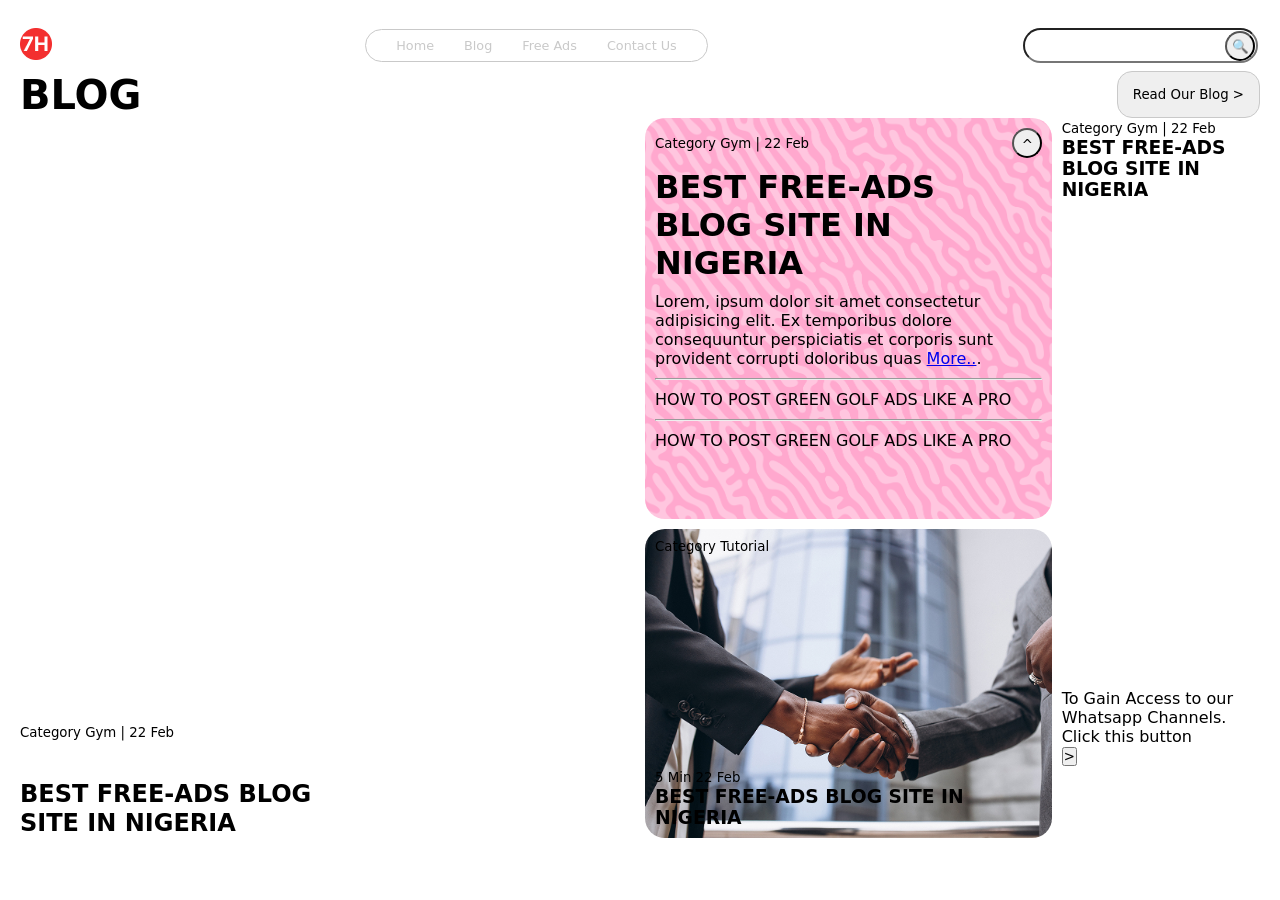
==== index.html @ 714defe0 "Add files via upload" ====
<!DOCTYPE html>
<html lang="en">
<head>
    <meta charset="UTF-8">
    <meta name="viewport" content="width=device-width, initial-scale=1.0">
    <title>Document</title>
    <link rel="stylesheet" href="style.css">
</head>
<body>
    <header>

        <div class="logo">
            <img src="logo.png" alt="logo">
        </div>

        <nav class="m-nav">
            <a class="hoome" href="#">Home</a>
            <a class="hooom" href="#">Blog</a>
            <a class="hooom" href="#">Free Ads</a>
            <a class="hooom" href="#">Contact Us</a>
        </nav>

        <div class="find-bar">
            <input type="search" id="sereach">
            <button class="f-btn1">🔍</button>
        </div>
    </header>

    <main class="main">

        <section class="b-titttle">
            <h2>BLOG</h2>
            <button class="read-more">Read Our Blog ></button>
        </section>

        <section class="bb-grid">

            <div class="bb-ggri grri1">
                <div class="bgg-image">

                </div>
                <div class="bgtt">
                    <small><span>Category</span> Gym | 22 Feb</small>
                    <h3>BEST FREE-ADS BLOG SITE IN NIGERIA</h3>
                </div>
            </div>

            <div class="bb-ggri grri2">

                <div class="ololol">
                    <small><span>Category</span> Gym | 22 Feb</small>
                    <div class="oliiive-btn">
                        <button>^</button>
                    </div>
                </div>

                <h3>BEST FREE-ADS BLOG SITE IN NIGERIA</h3>
                <p>Lorem, ipsum dolor sit amet consectetur adipisicing elit. Ex temporibus dolore consequuntur perspiciatis et corporis sunt provident corrupti doloribus quas <a href="#">More..</a>.</p>
                <hr>
                <p>HOW TO POST GREEN GOLF ADS LIKE A PRO</p>
                <hr>
                <p>HOW TO POST GREEN GOLF ADS LIKE A PRO</p>

                
            </div>

            <div class="bb-ggri grri3">
                <div>
                    <small><span>Category</span> Gym | 22 Feb</small>
                    <h3>BEST FREE-ADS BLOG SITE IN NIGERIA</h3>

                </div>
                <div class="third-partimg">

                </div>
            </div>

            <div class="bb-ggri grri4">
                <!-- <div class="bbg-immg">

                </div> -->
                <div class="vidioo-secc">
                    <small><span>Category</span> Tutorial</small>

                    <div>
                        <small>5 Min 22 Feb</small>
                        <h3>BEST FREE-ADS BLOG SITE IN NIGERIA</h3>
                    </div>
                </div>

            </div>

            

            <div class="bb-ggri grri5">

                
                <div>
                    <p>To Gain Access to our Whatsapp Channels. Click this button</p>
                    <button>></button>
                </div>

            </div>

        </section>


    </main>

</body>

    <script>
const navLinks = document.querySelectorAll(".m-nav a");

navLinks.forEach(link => {
    link.addEventListener("click", function() {

        // remove active class from all links
        navLinks.forEach(l => l.classList.remove("active"));

        // add active class to clicked link
        this.classList.add("active");

    });
});
</script>

</html>
---- style.css ----
*{
    margin: 0;
    padding: 0;
    box-sizing: border-box;
    font-family: system-ui, -apple-system, BlinkMacSystemFont, 'Segoe UI', Roboto, Oxygen, Ubuntu, Cantarell, 'Open Sans', 'Helvetica Neue', sans-serif;
}

body{
    padding: 20px;
    height: 100vh;
}

header{
    display: flex;
    align-items: center;
    justify-content: space-between;
}

.m-nav{
    display: flex;
    gap: 30px;
    border: 1px solid #c9c9c9;
    padding: 8px 30px;
    border-radius: 20px;
}
.m-nav a{
    text-decoration: none;
    font-size: 0.8rem;
    color: #c9c9c9;
    transition: 0.3s;
}

.m-nav a.active{
    color: #1e1e1e;
    font-weight: 600;
}
/* .hoome{
    color: #1e1e1e;
} */
.m-nav a{
    text-decoration: none;
    font-size: 0.8rem;
    /* color: #c9c9c9; */
}
/* .hooom{
    color: #c9c9c9;
} */
.find-bar{
    /* border: 1px solid black; */
    padding: 8px 2px;
    border-radius: 20px;
    position: relative;
}
#sereach{
    width: 100%;
    padding: 8px 30px;
    border-radius: 20px;
}
.f-btn1{
    position: absolute;
    right: 5px;
    top: 11px;
    width: 30px;
    height: 30px;
    border-radius: 100%;
}

.b-titttle{
    display: flex;
    align-items: center;
    justify-content: space-between;
}
.b-titttle h2{
    font-size: 2.5rem;
}
.b-titttle button{
    padding: 15px 15px;
    border-radius: 15px;
    border: 1px solid #c9c9c9;
    cursor: pointer;
}

.bb-grid{
    /* display: grid;
    grid-template-columns: repeat(10, 1fr);
    grid-template-rows: repeat(4, 1fr);
    grid-column-gap: 0px;
    grid-row-gap: 0px; */
    display: grid;
    grid-template-columns: repeat(6, 1fr);
    grid-auto-rows: minmax(120px, auto);
    min-height: 80vh;
    gap: 10px;
    /* margin-top: 40px; */
}

.grri1 {
    grid-column: 1 / 4;
    grid-row: 1 / 5;
    /* width: 466px;
    height: 550px; */
    position: relative;
    /* padding: 10px; */
    cursor: pointer;
}

.bgg-image{
    clip-path: polygon( 100% 96.364%,100% 96.364%,99.944% 96.953%,99.781% 97.513%,99.521% 98.035%,99.172% 98.511%,98.743% 98.935%,98.243% 99.298%,97.681% 99.594%,97.065% 99.815%,96.404% 99.952%,95.708% 100%,54.721% 100%,54.721% 100%,54.025% 99.952%,53.364% 99.815%,52.749% 99.594%,52.186% 99.298%,51.686% 98.935%,51.257% 98.511%,50.908% 98.035%,50.648% 97.513%,50.485% 96.953%,50.429% 96.364%,50.429% 94.364%,50.429% 94.364%,50.373% 93.774%,50.21% 93.214%,49.95% 92.692%,49.601% 92.216%,49.172% 91.792%,48.672% 91.429%,48.11% 91.133%,47.494% 90.913%,46.834% 90.775%,46.137% 90.727%,31.974% 90.727%,31.974% 90.727%,31.278% 90.68%,30.618% 90.542%,30.002% 90.321%,29.44% 90.026%,28.939% 89.662%,28.51% 89.239%,28.161% 88.762%,27.901% 88.24%,27.739% 87.681%,27.682% 87.091%,27.682% 84.727%,27.682% 84.727%,27.626% 84.137%,27.464% 83.578%,27.203% 83.056%,26.854% 82.58%,26.425% 82.156%,25.925% 81.793%,25.363% 81.497%,24.747% 81.276%,24.087% 81.139%,23.391% 81.091%,4.292% 81.091%,4.292% 81.091%,3.596% 81.043%,2.935% 80.906%,2.319% 80.685%,1.757% 80.389%,1.257% 80.026%,0.828% 79.602%,0.479% 79.126%,0.219% 78.604%,0.056% 78.044%,0% 77.455%,0% 3.636%,0% 3.636%,0.056% 3.047%,0.219% 2.487%,0.479% 1.965%,0.828% 1.489%,1.257% 1.065%,1.757% 0.702%,2.319% 0.406%,2.935% 0.185%,3.596% 0.048%,4.292% 0%,95.708% 0%,95.708% 0%,96.404% 0.048%,97.065% 0.185%,97.681% 0.406%,98.243% 0.702%,98.743% 1.065%,99.172% 1.489%,99.521% 1.965%,99.781% 2.487%,99.944% 3.047%,100% 3.636%,100% 96.364% );
    width: 100%;
    height: 100%;
    background-image: url(grass.jpg);
    background-position: fixed;
    background-size: cover;
}

.bgtt{
    position: absolute;
    bottom: 0px;
    display: flex;
    flex-direction: column;
    gap: 40px;
}
.bgtt h3{
    width: 350px;
    font-size: 1.5rem;
    line-height: 1.2em;
}

.grri2 {
    grid-column: 4 / 6;
    grid-row: 1 / 3;
    /* width: 466px;
    height: 310px; */
    padding: 10px;
    border: 1px solid;
    border: none;
    border-radius: 20px;
    display: flex;
    flex-direction: column;
    gap: 10px;
    background-image: url(pink.jpg);
    background-position: fixed;
    background-size: cover;
    background-color: rgba(255, 255, 255, 0.6);
    background-blend-mode: lighten;

}

.grri2::before{
    
}

.ololol{
    display: flex;
    align-items: center;
    justify-content: space-between;
}

.grri2 h3{
    font-size: 2rem;
    width: 100%;
    max-width: 300px;
}

.oliiive-btn{
    
}
.oliiive-btn button{
    height: 30px;
    width: 30px;
    padding: 8px;
    border-radius: 100%;

}
.grri3 {
    grid-column: 6 / 7;
    grid-row: 1 / 3;
    /* width: 277px;
    height: 310px; */
}

.third-partimg{
    width: 100%;
    height: 100%;
    background-image: url(grass.jpg);
    background-position: fixed;
    background-size: cover;
    border-radius: 20px;
}
.grri4 {
    grid-column: 4 / 6;
    grid-row: 3 / 5;
     /* width: 466px;
     height: 310px; */
}

.vidioo-secc{
    padding: 10px;
    width: 100%;
    height: 100%;
    background-image: url(afric.jpg);
    background-position: fixed;
    background-size: cover;
    border-radius: 20px;
    display: flex;
    flex-direction: column;
    justify-content: space-between;
}

.grri5 {
    grid-column: 6 / 7;
    grid-row: 4 / 5;
     /* width: 277px;
     height: 230px; */
}

@media (max-width: 900px){

header{
    flex-direction: column;
    gap: 15px;
}

.m-nav{
    flex-wrap: wrap;
    justify-content: center;
}

.find-bar{
    width: 100%;
}

#sereach{
    width: 100%;
}

}


@media (max-width: 900px){

.bb-grid{
    grid-template-columns: repeat(2, 1fr);
    height: auto;
}

.grri1{
    grid-column: 1 / 3;
    grid-row: auto;
}

.grri2{
    grid-column: 1 / 2;
    grid-row: auto;
}

.grri3{
    grid-column: 2 / 3;
    grid-row: auto;
}

.grri4{
    grid-column: 1 / 2;
    grid-row: auto;
}

.grri5{
    grid-column: 2 / 3;
    grid-row: auto;
}

}


@media (max-width: 600px){

body{
    padding: 10px;
}

.b-titttle{
    flex-direction: column;
    align-items: flex-start;
    gap: 10px;
}

.b-titttle h2{
    font-size: 2rem;
}

.bb-grid{
    grid-template-columns: 1fr;
    display: flex;
    flex-direction: column;
    gap: 10px;
}

.grri1,
.grri2,
.grri3,
.grri4,
.grri5{
    grid-column: auto;
    /* height: 200px;
    width: 100%; */
}

.bgtt h3{
    width: 100%;
    font-size: 1.2rem;
}

.grri2 h3{
    font-size: 1.4rem;
}

.grri1{
    height: 450px;
    width: 100%;
}

.grri3{
    height: 300px;
}

.third-partimg{
    max-height: 250px;
}

.grri4{
    height: 300px;
}


}
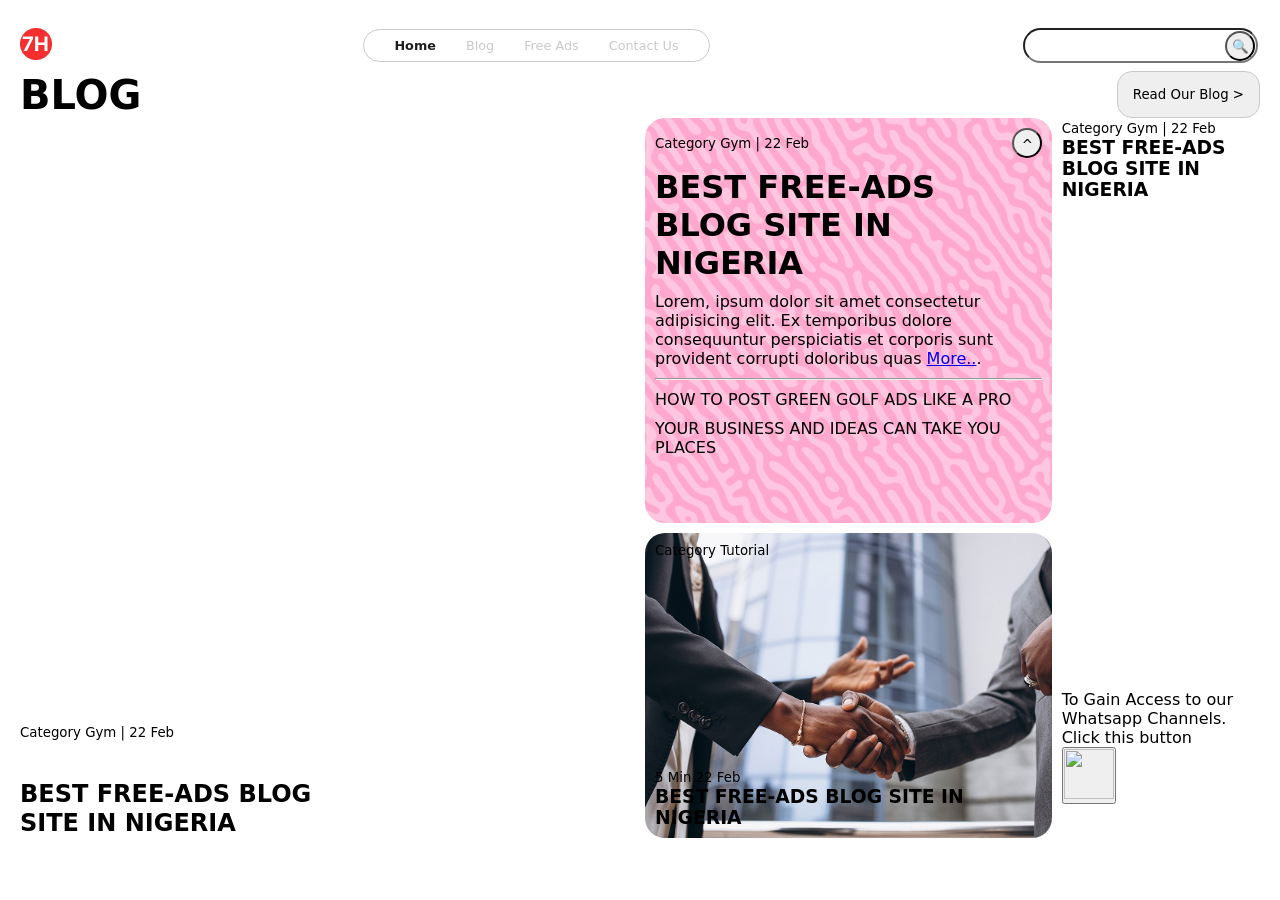
==== commit fc27aaf6: "Update index.html" ====
--- a/index.html
+++ b/index.html
@@ -14,7 +14,7 @@
         </div>
 
         <nav class="m-nav">
-            <a class="hoome" href="#">Home</a>
+            <a class="active" href="#">Home</a>
             <a class="hooom" href="#">Blog</a>
             <a class="hooom" href="#">Free Ads</a>
             <a class="hooom" href="#">Contact Us</a>
@@ -56,10 +56,10 @@
 
                 <h3>BEST FREE-ADS BLOG SITE IN NIGERIA</h3>
                 <p>Lorem, ipsum dolor sit amet consectetur adipisicing elit. Ex temporibus dolore consequuntur perspiciatis et corporis sunt provident corrupti doloribus quas <a href="#">More..</a>.</p>
+                
                 <hr>
-                <p>HOW TO POST GREEN GOLF ADS LIKE A PRO</p>
-                <hr>
-                <p>HOW TO POST GREEN GOLF ADS LIKE A PRO</p>
+                <p class="olo-hove">HOW TO POST GREEN GOLF ADS LIKE A PRO</p>
+                <p class="olo-hove">YOUR BUSINESS AND IDEAS CAN TAKE YOU PLACES</p>
 
                 
             </div>
@@ -97,7 +97,7 @@
                 
                 <div>
                     <p>To Gain Access to our Whatsapp Channels. Click this button</p>
-                    <button>></button>
+                    <button><img width="50px" height="50px" src="whatsapp.avif" alt=""></button>
                 </div>
 
             </div>
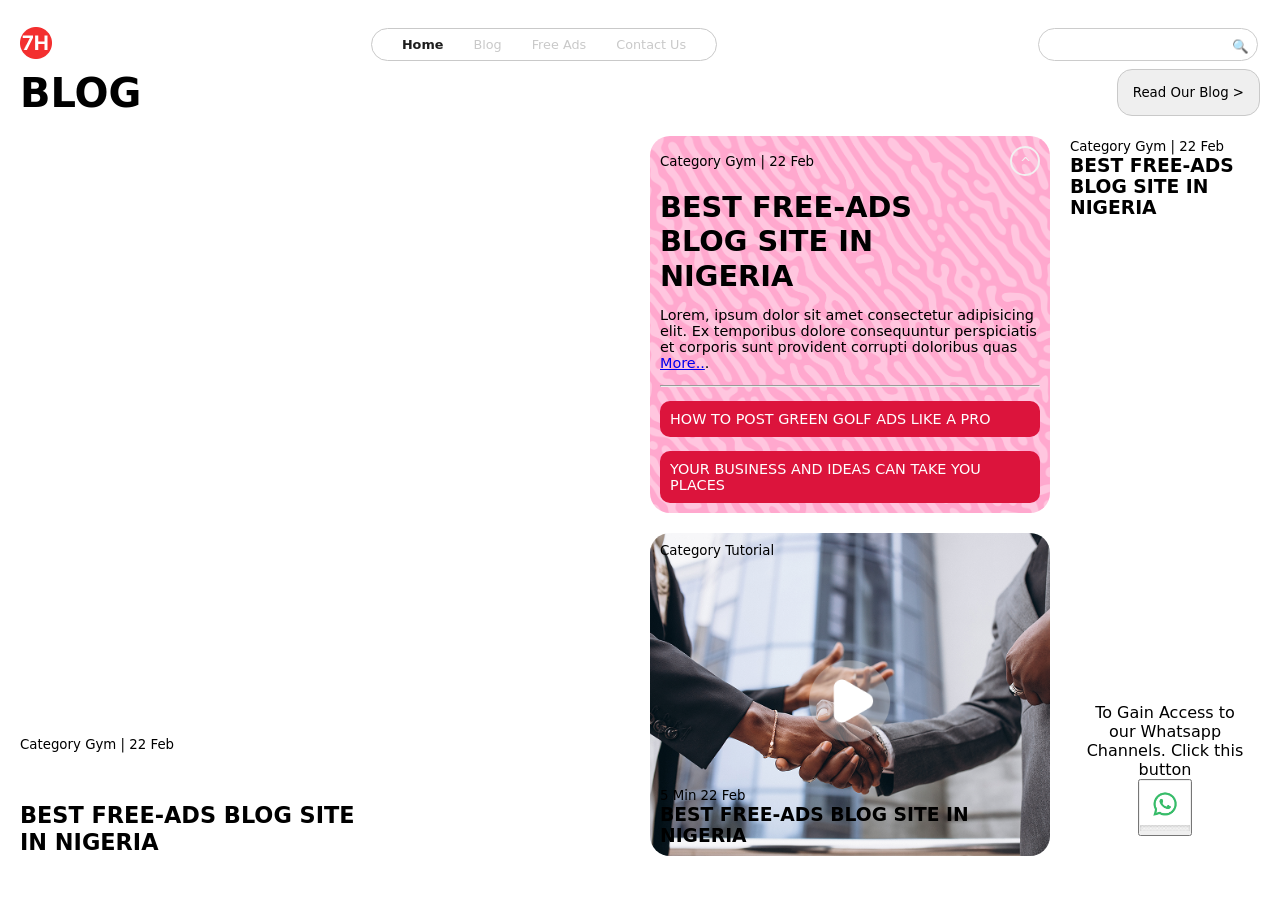
==== commit 4ed617eb: "Update index.html" ====
--- a/index.html
+++ b/index.html
@@ -14,8 +14,8 @@
         </div>
 
         <nav class="m-nav">
-            <a class="active" href="#">Home</a>
-            <a class="hooom" href="#">Blog</a>
+            <a class="active" href="index.html">Home</a>
+            <a class="hooom" href="blog.html">Blog</a>
             <a class="hooom" href="#">Free Ads</a>
             <a class="hooom" href="#">Contact Us</a>
         </nav>
--- a/style.css
+++ b/style.css
@@ -4,7 +4,9 @@
     box-sizing: border-box;
     font-family: system-ui, -apple-system, BlinkMacSystemFont, 'Segoe UI', Roboto, Oxygen, Ubuntu, Cantarell, 'Open Sans', 'Helvetica Neue', sans-serif;
 }
-
+html{
+    scroll-behavior:smooth;
+}
 body{
     padding: 20px;
     height: 100vh;
@@ -52,9 +54,13 @@
     position: relative;
 }
 #sereach{
-    width: 100%;
+    /* width: 100%;
     padding: 8px 30px;
-    border-radius: 20px;
+    border-radius: 20px; */
+    width: 220px;
+    padding: 8px 35px 8px 15px;
+    border-radius: 20px;
+    border: 1px solid #ccc;
 }
 .f-btn1{
     position: absolute;
@@ -63,6 +69,9 @@
     width: 30px;
     height: 30px;
     border-radius: 100%;
+    border: none;
+    background: transparent;
+    cursor: pointer;
 }
 
 .b-titttle{
@@ -90,8 +99,17 @@
     grid-template-columns: repeat(6, 1fr);
     grid-auto-rows: minmax(120px, auto);
     min-height: 80vh;
-    gap: 10px;
-    /* margin-top: 40px; */
+    gap: 20px;
+    margin-top: 20px;
+}
+
+.bb-ggri{
+    transition: transform 0.3s ease, box-shadow 0.3s ease;
+}
+
+.bb-ggri:hover{
+    transform: translateY(-5px);
+    box-shadow: 0 10px 25px rgba(0,0,0,0.15);
 }
 
 .grri1 {
@@ -109,8 +127,9 @@
     width: 100%;
     height: 100%;
     background-image: url(grass.jpg);
-    background-position: fixed;
+    background-position: center;
     background-size: cover;
+    background-repeat: no-repeat;
 }
 
 .bgtt{
@@ -118,11 +137,11 @@
     bottom: 0px;
     display: flex;
     flex-direction: column;
-    gap: 40px;
+    gap: 50px;
 }
 .bgtt h3{
     width: 350px;
-    font-size: 1.5rem;
+    font-size: 1.4rem;
     line-height: 1.2em;
 }
 
@@ -137,19 +156,17 @@
     border-radius: 20px;
     display: flex;
     flex-direction: column;
+    justify-content: space-between;
     gap: 10px;
     background-image: url(pink.jpg);
-    background-position: fixed;
+    background-position: center;
     background-size: cover;
+    background-repeat: no-repeat;
     background-color: rgba(255, 255, 255, 0.6);
     background-blend-mode: lighten;
 
 }
 
-.grri2::before{
-    
-}
-
 .ololol{
     display: flex;
     align-items: center;
@@ -157,9 +174,15 @@
 }
 
 .grri2 h3{
-    font-size: 2rem;
+    font-size: 1.8rem;
+    line-height: 1.2;
     width: 100%;
     max-width: 300px;
+}
+
+.grri2 p{
+    font-weight: 200;
+    font-size: 0.9rem;
 }
 
 .oliiive-btn{
@@ -170,8 +193,33 @@
     width: 30px;
     padding: 8px;
     border-radius: 100%;
-
-}
+    border: 2px solid #f1f1f1;
+    background-color: transparent;
+    color: #f1f1f1;
+}
+
+/* .olo-hove{
+    border-radius: 10px;
+    border: 1px solid black;
+    padding: 10px;
+    background-color: crimson;
+    color: white;
+} */
+
+.olo-hove{
+    border-radius: 10px;
+    border: none;
+    padding: 10px;
+    background-color: crimson;
+    color: white;
+    cursor: pointer;
+    transition: 0.25s;
+}
+
+.olo-hove:hover{
+    background-color: rgb(170, 0, 34);
+}
+
 .grri3 {
     grid-column: 6 / 7;
     grid-row: 1 / 3;
@@ -183,8 +231,9 @@
     width: 100%;
     height: 100%;
     background-image: url(grass.jpg);
-    background-position: fixed;
+    background-position: center;
     background-size: cover;
+    background-repeat: no-repeat;
     border-radius: 20px;
 }
 .grri4 {
@@ -198,9 +247,10 @@
     padding: 10px;
     width: 100%;
     height: 100%;
-    background-image: url(afric.jpg);
-    background-position: fixed;
+    background-image: url(africaa.png);
+    background-position: center;
     background-size: cover;
+    background-repeat: no-repeat;
     border-radius: 20px;
     display: flex;
     flex-direction: column;
@@ -212,6 +262,16 @@
     grid-row: 4 / 5;
      /* width: 277px;
      height: 230px; */
+
+    display:flex;
+    align-items:center;
+    justify-content:center;
+    text-align:center;
+    padding:15px;
+}
+
+.grri5 button{
+    cursor: pointer;
 }
 
 @media (max-width: 900px){
@@ -306,8 +366,13 @@
 }
 
 .bgtt h3{
-    width: 100%;
+    width: 300px;
     font-size: 1.2rem;
+    line-height: 1em;
+}
+
+.bgtt{
+    gap: 15px;
 }
 
 .grri2 h3{
@@ -332,4 +397,4 @@
 }
 
 
-}+}
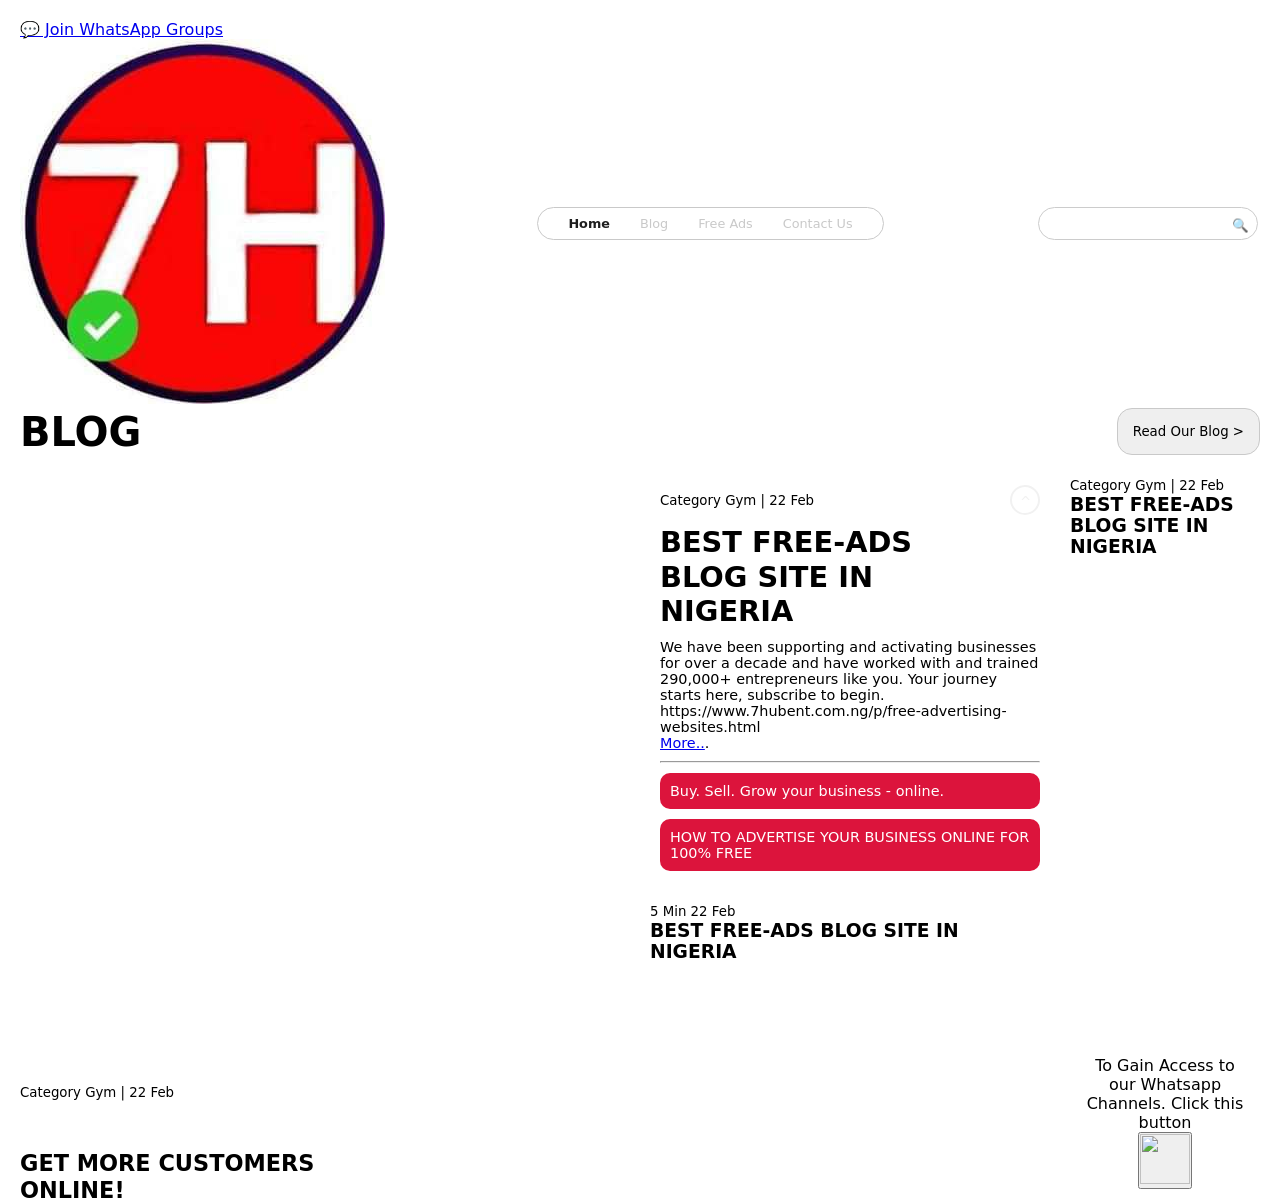
==== commit 843baf20: "Update index.html" ====
--- a/index.html
+++ b/index.html
@@ -6,17 +6,26 @@
     <title>Document</title>
     <link rel="stylesheet" href="style.css">
 </head>
+
+    <a href="https://chat.whatsapp.com/Kxjr2ktv4zO610kd4qtq0q" 
+    class="floating-wa" 
+    target="_blank">
+
+    💬 Join WhatsApp Groups
+
+    </a>
+
 <body>
     <header>
 
         <div class="logo">
-            <img src="logo.png" alt="logo">
+            <img src="images/logo.jpeg" alt="logo">
         </div>
 
         <nav class="m-nav">
             <a class="active" href="index.html">Home</a>
             <a class="hooom" href="blog.html">Blog</a>
-            <a class="hooom" href="#">Free Ads</a>
+            <a class="hooom" href="free-ads.html">Free Ads</a>
             <a class="hooom" href="#">Contact Us</a>
         </nav>
 
@@ -30,18 +39,18 @@
 
         <section class="b-titttle">
             <h2>BLOG</h2>
-            <button class="read-more">Read Our Blog ></button>
+            <button class="read-more" onclick="window.location.href='blog.html'">Read Our Blog ></button>
         </section>
 
         <section class="bb-grid">
 
-            <div class="bb-ggri grri1">
+            <div class="bb-ggri grri1" onclick="window.location.href='post-two.html'">
                 <div class="bgg-image">
 
                 </div>
                 <div class="bgtt">
                     <small><span>Category</span> Gym | 22 Feb</small>
-                    <h3>BEST FREE-ADS BLOG SITE IN NIGERIA</h3>
+                    <h3>GET MORE CUSTOMERS ONLINE!</h3>
                 </div>
             </div>
 
@@ -55,11 +64,13 @@
                 </div>
 
                 <h3>BEST FREE-ADS BLOG SITE IN NIGERIA</h3>
-                <p>Lorem, ipsum dolor sit amet consectetur adipisicing elit. Ex temporibus dolore consequuntur perspiciatis et corporis sunt provident corrupti doloribus quas <a href="#">More..</a>.</p>
+                <p>We have been supporting and activating businesses for over a decade and have worked with and trained 290,000+ entrepreneurs like you. Your journey starts here, subscribe to begin. https://www.7hubent.com.ng/p/free-advertising-websites.html 
+                <br>
+                <a href="#">More..</a>.</p>
                 
                 <hr>
-                <p class="olo-hove">HOW TO POST GREEN GOLF ADS LIKE A PRO</p>
-                <p class="olo-hove">YOUR BUSINESS AND IDEAS CAN TAKE YOU PLACES</p>
+                <p class="olo-hove">Buy. Sell. Grow your business - online.</p>
+                <p class="olo-hove">HOW TO ADVERTISE YOUR BUSINESS ONLINE FOR 100% FREE</p>
 
                 
             </div>
@@ -79,14 +90,16 @@
                 <!-- <div class="bbg-immg">
 
                 </div> -->
-                <div class="vidioo-secc">
-                    <small><span>Category</span> Tutorial</small>
+                
+                <!-- <small><span>Category</span> Tutorial</small> -->
 
-                    <div>
-                        <small>5 Min 22 Feb</small>
-                        <h3>BEST FREE-ADS BLOG SITE IN NIGERIA</h3>
-                    </div>
+                <div class="mmmim"></div>
+
+                <div>
+                    <small>5 Min 22 Feb</small>
+                    <h3>BEST FREE-ADS BLOG SITE IN NIGERIA</h3>
                 </div>
+                
 
             </div>
 
